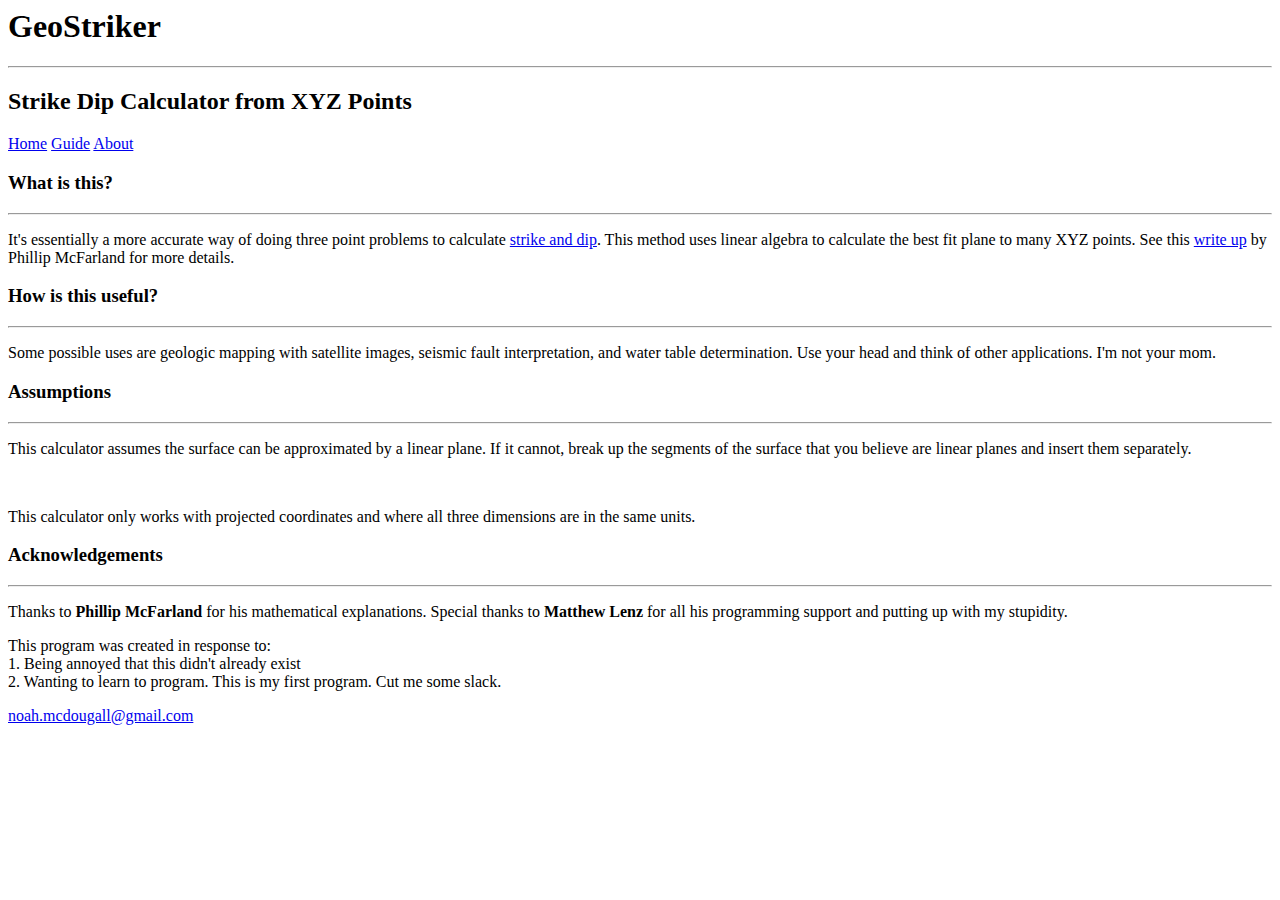
==== wsgi/static/about.html @ 0e4b33cc "Initial setup for web host" ====
<html>
<head>
	<meta charset="utf-8">
	<meta http-equiv="X-UA-Compatible" content="IE=edge,chrome=1">
	<title>GeoStriker.com</title>
	<meta name="viewport" content="width=device-width">
	<link rel="stylesheet" href="/static/assets/css/main.css">
	<script src="https://ajax.googleapis.com/ajax/libs/jquery/2.1.4/jquery.min.js"></script>
	</head>
<body>
	<div class="wrapper">
		<section class="about">
			<div class="header">
				<h1>GeoStriker</h1>
				<hr/>
				<h2>Strike Dip Calculator from XYZ Points</h2>
				</div>
			<div class="menu">
				<p></p>
				<a href='/'>Home</a>
				<a href='/static/assets/pdf/Guide.pdf'>Guide</a>
				<a href='/static/about.html'>About</a>
				<p></p>
				</div>
			<div class="body">
				<div class="col-1">
		      <h3>What is this?</h3>
					<hr />
					<p>It's essentially a more accurate way of doing three point problems to calculate <a href="https://en.wikipedia.org/wiki/Strike_and_dip">strike and dip</a>.  This method uses linear algebra to calculate the best fit plane to many XYZ points.  See this <a href="/static/assets/pdf/MathExplanation.pdf">write up</a> by Phillip McFarland for more details.</p>
				</div>
				<div class="col-1">
					<h3>How is this useful?</h3>
					<hr />
					<p>Some possible uses are geologic mapping with satellite images, seismic fault interpretation, and water table determination.  Use your head and think of other applications.  I'm not your mom.</p>
				</div>
				<div class="col-1">
					<h3>Assumptions</h3>
					<hr />
					<p>This calculator assumes the surface can be approximated by a linear plane. If it cannot, break up the segments of the surface that you believe are linear planes and insert them separately.</p>
					<br />
					<p>This calculator only works with projected coordinates and where all three dimensions are in the same units.</p>
			</div>
		</div>
		<div class="col-head">
				<h3>Acknowledgements</h3>
				<hr />
		</div>
		<div class="col-full">
			<div class="col-1">
				<p>Thanks to <b>Phillip McFarland</b> for his mathematical explanations.  Special thanks to <b>Matthew Lenz</b> for all his programming support and putting up with my stupidity.</p>
			</div>
			<div class="col-1">
				<p>This program was created in response to:<br />1. Being annoyed that this didn't already exist<br />2. Wanting to learn to program.  This is my first program.  Cut me some slack.</p>
			</div>
		</div>
		<div class="col-full">
				<div class="mcdougavational"></div>
				<div class="pythonpro"></div>
		</div>
		</section></div>
	<div class="footer">
		<a href="mailto:noah.mcdougall@gmail.com">noah.mcdougall@gmail.com</a>
	</div>
</body></html>
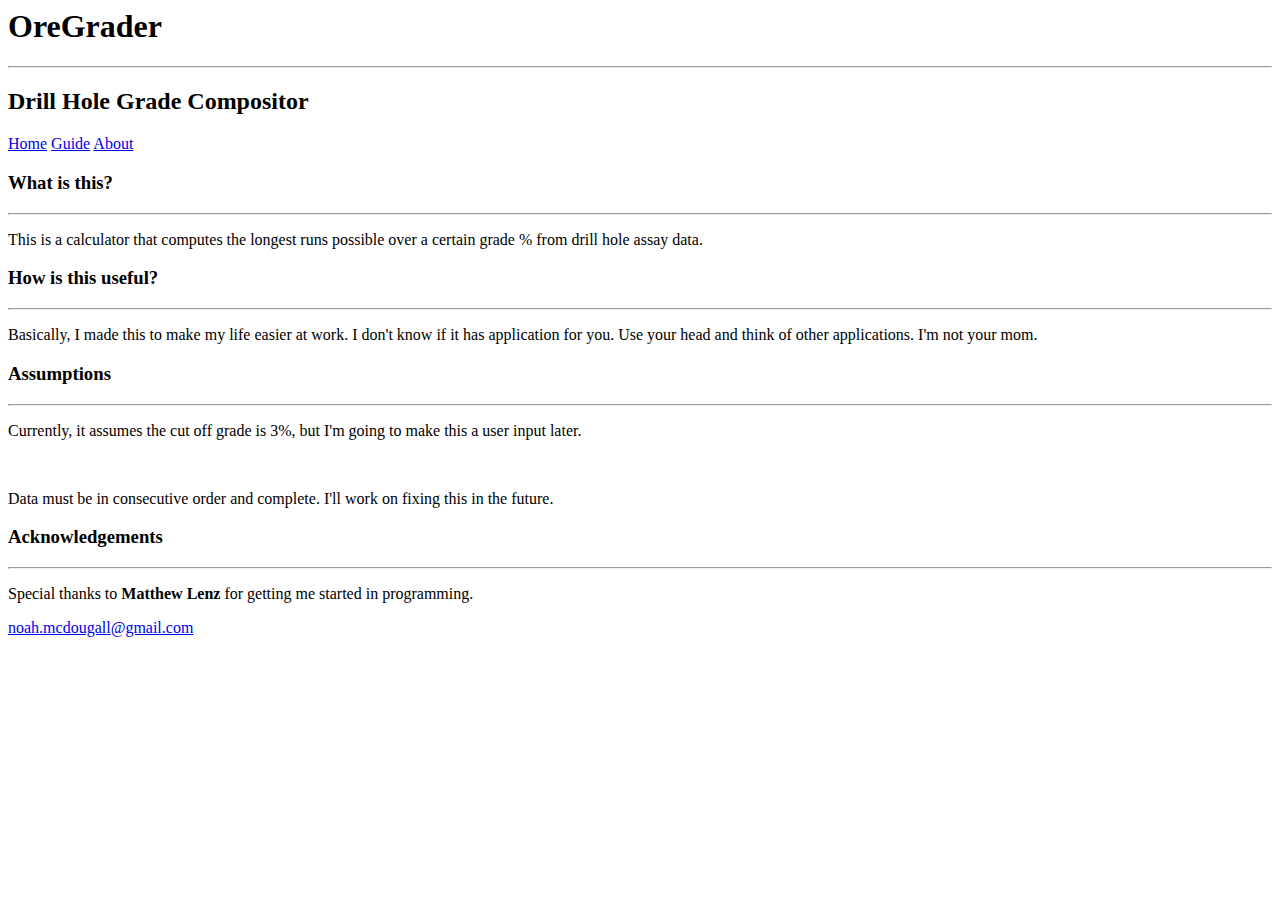
==== commit bb048e9e: "Website alterations" ====
--- a/wsgi/static/about.html
+++ b/wsgi/static/about.html
@@ -2,7 +2,7 @@
 <head>
 	<meta charset="utf-8">
 	<meta http-equiv="X-UA-Compatible" content="IE=edge,chrome=1">
-	<title>GeoStriker.com</title>
+	<title>OreGrader.com</title>
 	<meta name="viewport" content="width=device-width">
 	<link rel="stylesheet" href="/static/assets/css/main.css">
 	<script src="https://ajax.googleapis.com/ajax/libs/jquery/2.1.4/jquery.min.js"></script>
@@ -11,9 +11,9 @@
 	<div class="wrapper">
 		<section class="about">
 			<div class="header">
-				<h1>GeoStriker</h1>
+				<h1>OreGrader</h1>
 				<hr/>
-				<h2>Strike Dip Calculator from XYZ Points</h2>
+				<h2>Drill Hole Grade Compositor</h2>
 				</div>
 			<div class="menu">
 				<p></p>
@@ -26,19 +26,19 @@
 				<div class="col-1">
 		      <h3>What is this?</h3>
 					<hr />
-					<p>It's essentially a more accurate way of doing three point problems to calculate <a href="https://en.wikipedia.org/wiki/Strike_and_dip">strike and dip</a>.  This method uses linear algebra to calculate the best fit plane to many XYZ points.  See this <a href="/static/assets/pdf/MathExplanation.pdf">write up</a> by Phillip McFarland for more details.</p>
+					<p>This is a calculator that computes the longest runs possible over a certain grade % from drill hole assay data.</p>
 				</div>
 				<div class="col-1">
 					<h3>How is this useful?</h3>
 					<hr />
-					<p>Some possible uses are geologic mapping with satellite images, seismic fault interpretation, and water table determination.  Use your head and think of other applications.  I'm not your mom.</p>
+					<p>Basically, I made this to make my life easier at work.  I don't know if it has application for you.  Use your head and think of other applications.  I'm not your mom.</p>
 				</div>
 				<div class="col-1">
 					<h3>Assumptions</h3>
 					<hr />
-					<p>This calculator assumes the surface can be approximated by a linear plane. If it cannot, break up the segments of the surface that you believe are linear planes and insert them separately.</p>
+					<p>Currently, it assumes the cut off grade is 3%, but I'm going to make this a user input later.</p>
 					<br />
-					<p>This calculator only works with projected coordinates and where all three dimensions are in the same units.</p>
+					<p>Data must be in consecutive order and complete.  I'll work on fixing this in the future.</p>
 			</div>
 		</div>
 		<div class="col-head">
@@ -47,14 +47,11 @@
 		</div>
 		<div class="col-full">
 			<div class="col-1">
-				<p>Thanks to <b>Phillip McFarland</b> for his mathematical explanations.  Special thanks to <b>Matthew Lenz</b> for all his programming support and putting up with my stupidity.</p>
-			</div>
-			<div class="col-1">
-				<p>This program was created in response to:<br />1. Being annoyed that this didn't already exist<br />2. Wanting to learn to program.  This is my first program.  Cut me some slack.</p>
+				<p>Special thanks to <b>Matthew Lenz</b> for getting me started in programming.</p>
 			</div>
 		</div>
 		<div class="col-full">
-				<div class="mcdougavational"></div>
+				<div class="youbreccia"></div>
 				<div class="pythonpro"></div>
 		</div>
 		</section></div>
